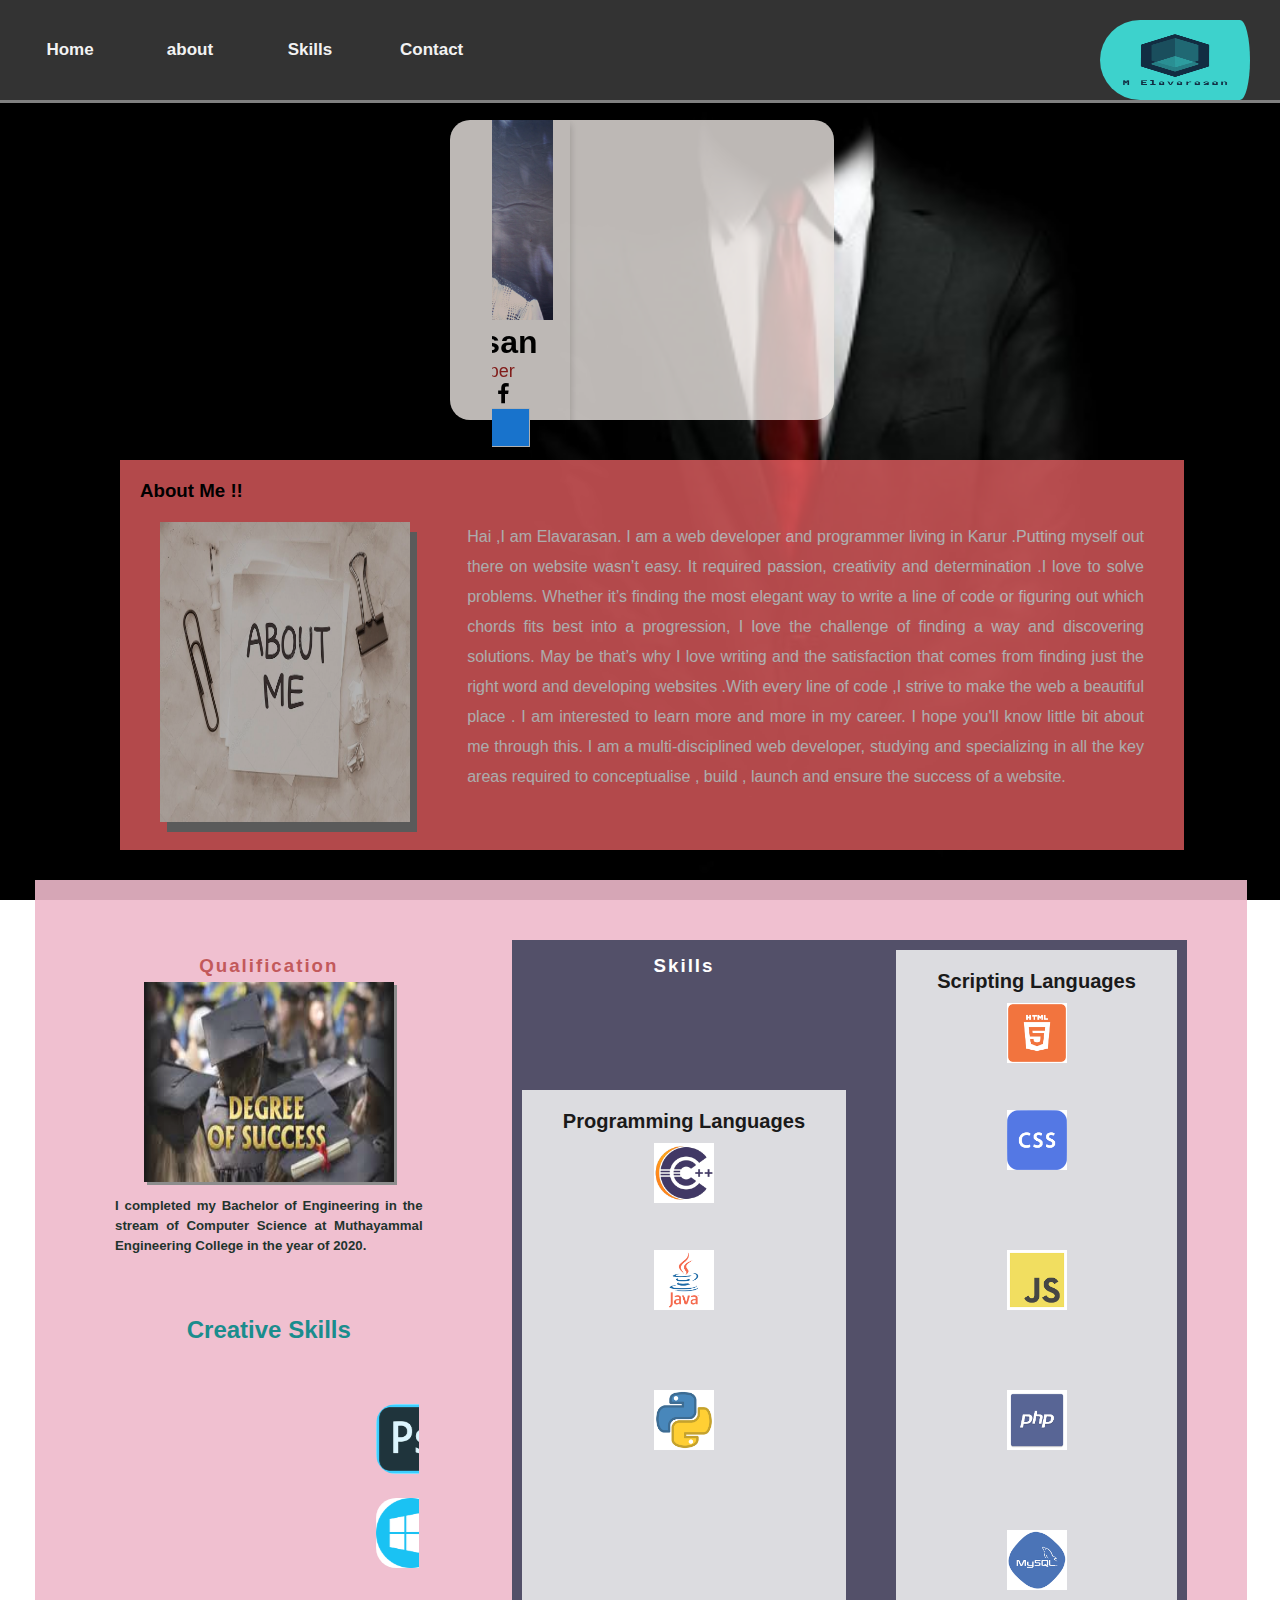
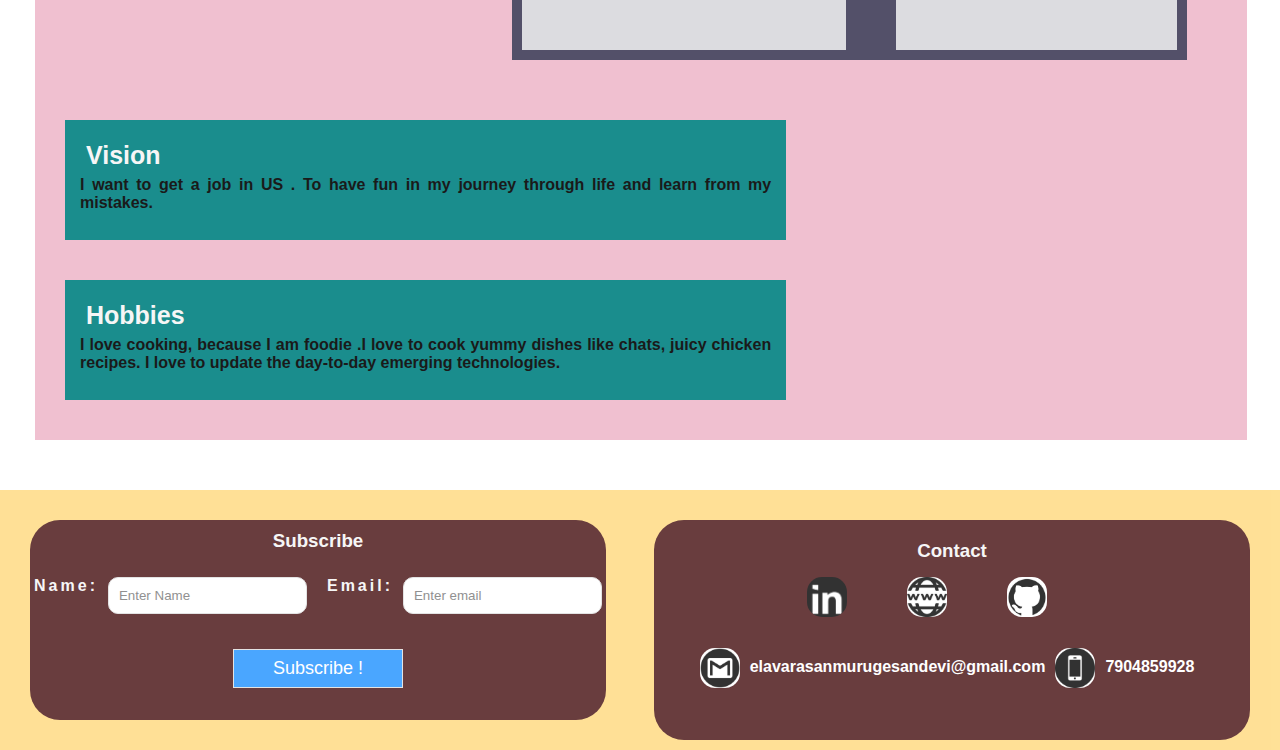
==== index.html @ 16b94c37 "resume" ====
<!DOCTYPE html>
<html>
<head>
    <meta charset="UTF-8">
    <meta name="viewport" content="width=device-width, initial-scale=1.0">
    <title>My Resume</title>
    <link rel="stylesheet" href="styles.css">
    <link href="https://fonts.googleapis.com/css2?family=Roboto+Mono&display=swap" rel="stylesheet">
<link href="https://fonts.googleapis.com/css2?family=Roboto:ital,wght@1,400;1,700&display=swap" rel="stylesheet">
<link rel="stylesheet" href="https://cdnjs.cloudflare.com/ajax/libs/font-awesome/4.7.0/css/font-awesome.min.css">
<link href="https://fonts.googleapis.com/css2?family=IBM+Plex+Mono&display=swap" rel="stylesheet">
<style>
   
   
    </style>
</head>
<body>
    <button onclick="topFunction()" id="myBtn" title="Go to top">Top</button>
    <div class="topnav" id="myTopnav">
        <img src="images/logo.png" alt="logo" height="80px" width="150px">
        <a href="#home" >Home</a>
        <a href="#about">about</a>
        <a href="#skills">Skills</a>
        <a href="#contact">Contact</a>
    </div>

    <section class="head" id="home">
        
        <div class="lefthead">
            
        <marquee direction="right" width="300px">
        <div class="card">
            <div id="left">
                <p id="slo">Design our Future</p>
            </div>
             <div id="right">
                <img src="images/elavarasan.jpg" alt="elavarasan" style="width:80%">
                <h1>Elavarasan</h1>
                <p class="title">Web Developer</p>
                <a href="#"><i class="fa fa-github"></i></a>
                <a href="#"><i class="fa fa-twitter"></i></a>
                <a href="#"><i class="fa fa-linkedin"></i></a>
                <a href="#"><i class="fa fa-facebook"></i></a>
                <p><button>Contact</button></p>
            </div>
              </div>
        </marquee>
        </div>
        
    </section>
<section id="about" class="about">
    
    <h3>About Me !!</h3>
    <div id="aleft">
      <img src="images/about.jpg" alt="about" width="250px" height="300px" style="box-shadow: 7px 10px gray;">
    </div>
    <div id="aright">  
    <p>Hai ,I am Elavarasan. I am a web developer and programmer living in Karur .Putting myself out there on website wasn’t easy. It required passion, creativity and determination .I love to solve problems. Whether it’s finding the most elegant way to write a line of code or figuring out which chords fits best into a progression, I love the challenge of finding a way and discovering solutions. May be that’s why I love writing and the satisfaction that comes from finding just the right word and developing websites .With every line of code ,I strive to make the web a beautiful place . I am interested to learn more and more in my career. I hope you'll know little bit about me through this.
        I am a multi-disciplined web developer, studying and specializing in all the key areas required to conceptualise , build , launch and ensure the success of a website.
        </p>
    </div>

</section>

<section id="skills" class="skills">
<div class="skills1">
    <div id="lgrid">
        <h3 style="padding: 5px; letter-spacing: 2px; color: #bc4749;">Qualification</h3>
      <img src="images/education.jpg" alt="education" width="250px" height="200px" style="box-shadow:3px 3px gray;" >
      <h5 style="padding: 10px;line-height: 20px; text-align: justify; color:#081c15;">I completed my Bachelor of Engineering in the stream of Computer Science at Muthayammal Engineering College in the year of 2020.</h5>
      <h2 style="padding: 50px;color: teal;">Creative Skills</h2>
      <marquee direction="rightup" width="300px">
      <img src="images/ps.png" alt="ps" width="70px" height="70px" style="padding: 10px; border-radius: 30px;"></br>
      <img src="images/win.png" alt="windows" width="70px" height="70px" style="padding: 10px;border-radius: 30px;">
    </marquee>
    </div>
   
    <div id="rgrid"> 
        <h3 style="padding: 5px; letter-spacing: 2px;color: white;">Skills</h3> 
  <div class="grid-item"><h6>Scripting Languages</h6><img src="images/html.png" alt="html" width="60px" height="60px" style="padding-top: 10px;"></div>
  
  <div class="grid-item"><h6>Programming Languages</h6><img src="images/c.png" alt="html" width="60px" height="60px" style="padding-top: 10px;"></div>
  <div class="grid-item"><img src="images/css.png" alt="html" width="60px" height="60px"></div>  
  <div class="grid-item"><img src="images/java.png" alt="html" width="60px" height="60px"></div>
  <div class="grid-item"><img src="images/js.png" alt="html" width="60px" height="60px"></div>
  <div class="grid-item"><img src="images/python.png" alt="html" width="60px" height="60px"></div>  
  <div class="grid-item"><img src="images/php.png" alt="html" width="60px" height="60px"></div>
  <div class="grid-item"></div>
  <div class="grid-item"><img src="images/mysql.png" alt="html" width="60px" height="60px"></div>
   
    </div>
</div>
    <div id="vision">
        <h4 style="padding: 6px;font-family: Haettenschweiler, 'Arial Narrow Bold', sans-serif;font-size: 25px; color: whitesmoke;text-shadow: whitesmoke;">Vision</h4>
        <p style="font-weight: bolder;"> I want to get a job in US . To have fun in my journey through life and learn from my mistakes.</p>      

    </div>
    <div id="vision" style="margin-top: 40px;">
        <h4 style="padding: 6px;font-family: Haettenschweiler, 'Arial Narrow Bold', sans-serif;font-size: 25px; color: whitesmoke;text-shadow: whitesmoke;">Hobbies</h4>
        <p style="font-weight: bolder;"> I love cooking, because I am foodie .I love to cook  yummy dishes  like chats, juicy chicken recipes. I love to update the day-to-day emerging technologies.</p>      

    </div>  

</section>

<section id="contact" class="contact">
    <div id="lcon">
    <form action="than.html">
        
        <h3 style="color: whitesmoke;padding: 10px;text-align: center;" >Subscribe</h3>
        <div class="form-inline">
            <label for="email">Name:</label>
            <input type="text" placeholder="Enter Name" required > 
            <label for="pwd">Email:</label>
            <input type="email" placeholder="Enter email" required>
                       
        </div>
        <div id="but">
        <button type="submit">Subscribe !</button>
    </div>
          </form>

    </div>
    <div id="rcon">
        <h3 style="color: whitesmoke;padding: 10px;text-align: center;" >Contact</h3>
        <div id="icon">
            <a href="#"><img src="images/in.jpg" alt="linkedin" width="40px" height="40px" style="border-radius: 15px;"></a>
            <a href="#"><img src="images/web.jpg" alt="linkedin" width="40px" height="40px" style="border-radius: 15px;"></a>
            <a href="#"><img src="images/git.png" alt="linkedin" width="40px" height="40px" style="border-radius: 15px;"></a>
        </div>
        <div id="tex">
        <img src="images/gm.png" alt="gmail" width="40px" height="40px" style="border-radius: 15px;"><strong><P>elavarasanmurugesandevi@gmail.com</P></strong>
        <img src="images/m.png" alt="mob" width="40px" height="40px" style="border-radius: 15px;"><strong><P>7904859928</P></strong>
    </div>
    </div>
    
    
</section>

  

   
    
</body>
<script>
    
    var mybutton = document.getElementById("myBtn");    
    
    window.onscroll = function() {scrollFunction()};
    
    function scrollFunction() {
      if (document.body.scrollTop > 20 || document.documentElement.scrollTop > 20) {
        mybutton.style.display = "block";
      } else {
        mybutton.style.display = "none";
      }
    }
    function topFunction() {
      document.body.scrollTop = 0;
      document.documentElement.scrollTop = 0;
    }
    </script>
    
</html>
---- styles.css ----
*{
    padding: 0;
    margin: 0;
}
body {
 background-image: url('images/back.jpg');
 background-size: cover;
background-attachment:fixed;
 background-repeat: no-repeat;
  font-family: Arial, Helvetica, sans-serif;
}

.topnav {

    background-color: #333;
 padding-bottom: 10px;
 padding-top: 20px;
  width: 100%;
  height: 70px;
  box-shadow: 0 3px gray;
  
 
}
.topnav img{
    float: right;
    padding-right: 30px; 
    border-radius: 40px ;    

}  

.topnav a {
  float: left;
  display: block;
  color: #f2f2f2;
  text-align: center;
  font-weight: bolder;
  padding:20px;      
  text-decoration: none;
  margin-left: 20px;
  font-size: 17px;
  width: 100px;
  border-radius: 15px;
}

.topnav a:hover {
  background-color: white;
  font-weight: bolder;
  
  color: black;
  width:100px;
  box-shadow: 0 0 5px 5px white;
}
.topnav .icon {
  display: none;
  color: white;
}
.head{
    background-color:#ede7e3;
    text-align: center;
    border-radius: 20px;   
    width:30%;
    margin-top: 20px;
    opacity: 0.8;
    margin-left: 450px;
    height: 300px;
     
 
}

.card {

box-shadow: 0 4px 8px 0 rgba(0, 0, 0, 0.2);
max-width: 250px;
margin: auto;
text-align: center;
font-family: arial;
}

.title {
color: #a22522;
font-size: 18px;
}

button {
border: none;
outline: 0;
display: inline-block;
padding: 8px;
color: white;
background-color: #000;
text-align: center;
cursor: pointer;
width: 100%;
font-size: 18px;
}

a {
text-decoration: none;
font-size: 22px;
color: black;
padding: 5px;
box-sizing: border-box;
}

button:hover, a:hover {
    
background-color:#ff5d8f;
color: #000;
font-weight: bolder;
}



 .lefthead #slo{
writing-mode: vertical-rl;
text-orientation: upright;
font-size: 14px;
font-weight:bolder ;
box-shadow: 0 0 5px 5px gray;
background-color: indianred;
font-family:Haettenschweiler, 'Arial Narrow Bold', sans-serif;

}
.card #left{
    float: left;
}
.about{
    word-wrap: normal;
    padding: 20px;
    margin-top: 40px;
    margin-left: 120px;
    height: 350px;
    opacity: 0.7;
    width: 80%;
    background-color: #ff686b;
}
.about:hover{
    box-shadow: 0 0 5px 10px gray;
    border-radius: 20px;
}
.about h3{
   font-family: 'Gill Sans', 'Gill Sans MT', Calibri, 'Trebuchet MS', sans-serif;
}
.about p{
    font-family:'Franklin Gothic Medium', 'Arial Narrow', Arial, sans-serif;
    text-align: justify;
    line-height: 30px;
    padding: 20px;
    color: whitesmoke;
    box-sizing: border-box;
}
.about #aleft{
    width:20%;
    float: left;
    padding: 20px;
    
}
.about #aright{
    width:70%;
    float:right;
}
.skills {
    background-color: #efb9cb;
    height: 1100px;
    width: 90%;
    margin-left: 35px;
    margin-top: 30px;
    padding: 30px;
    text-align: center;
    opacity: 0.9;
    

}
.skills1{
    height: 750px;
    padding: 30px;
}
 #lgrid{
 float: left;
  padding: 10px;
  width:30%;
  
}
#rgrid{
    float:right;
    padding: 10px;
    width: 60%;   
    display: grid;
  grid-column-gap: 50px;
  grid-template-columns: auto auto ;
  background-color: #403d58;
  padding: 10px;
}
.grid-item {
    background-color: rgba(255, 255, 255, 0.8);
    padding: 20px;
    font-size: 30px;
    height: 100px;
    text-align: center;
    
  }
.grid-item img{
    transition: width 0.7s, height 0.7s;
}
.grid-item img:hover{
    height: 70px;
    width: 70px;
    border-radius: 30px;
}
#vision{
    width:60%;
    text-align: justify;
    background-color: teal;
    padding: 15px;
    height:90px;
    
    transition: width 0.9s;
}
#vision:hover{
    width:80%;
    letter-spacing: 3px;
    border-radius: 25px;
    line-height: 20px;
}
#myBtn {
    display: none;
    position: fixed;
    width:60px;
    bottom: 20px;
    right: 30px;
    z-index: 99;
    font-size: 18px;
    background-color:teal;
    color: white;
    cursor: pointer;
    padding: 15px;
    border-radius: 4px;
  }
  
  #myBtn:hover {
    background-color: #555;
  }
  .contact{
      margin-top: 50px;
      width: 100%;
      height: 200px;
      padding-top: 30px;
      padding-bottom: 30px;
      background-color: #ffd97d;
      opacity: 0.8;
  }
#lcon{
margin-left: 30px;
width: 45%;
float: left;
height: 200px;
background-color:#440d0f;
border-radius: 30px;

}
#lcon:hover{
    box-shadow: 0 0 5px 5px #2d6a4f;
}
#rcon{
    margin-right: 30px;
    width: 45%; 
    float: right;
    height: 200px;
    background-color: #440d0f;
    border-radius: 30px;
   
}
#rcon:hover{
    box-shadow: 0 0 5px 5px #2d6a4f;
}
.form-inline {
    display: flex;
    padding: 10px;
    justify-content: center;  
    
  }
  

  .form-inline label {
    margin: 5px 10px 5px 10px;
    color: whitesmoke;
    font-weight: bolder;
    letter-spacing: 3px;
    font-family: 'Lucida Sans', 'Lucida Sans Regular', 'Lucida Grande', 'Lucida Sans Unicode', Geneva, Verdana, sans-serif;
    
  }
  
  
  .form-inline input {
    border-radius: 10px;
    margin: 5px 10px 5px 0;
    padding: 10px 10px;
    background-color: #fff;
    border: 1px solid #ddd;
  }
  #but{
      display: flex;
      justify-content: center;
      padding: 20px;
     
  }
  
 button {    
    background-color: dodgerblue;
    border: 1px solid #ddd;
    color: white;
    width: 170px;
    
  }
  
  button:hover {
    background-color: royalblue;
  }
  #rcon{
      display: flex;
      flex-direction: column;
      padding: 10px;
      
  }
  #icon{
      display: flex;
      justify-content: center;  
  }
  #icon a{
      width: 100px;
      }
#tex{
    display: flex;
    color: white;
    justify-content: center;
    flex-direction: row;
    padding: 20px;
    
}
#tex p{
 padding: 10px;
}
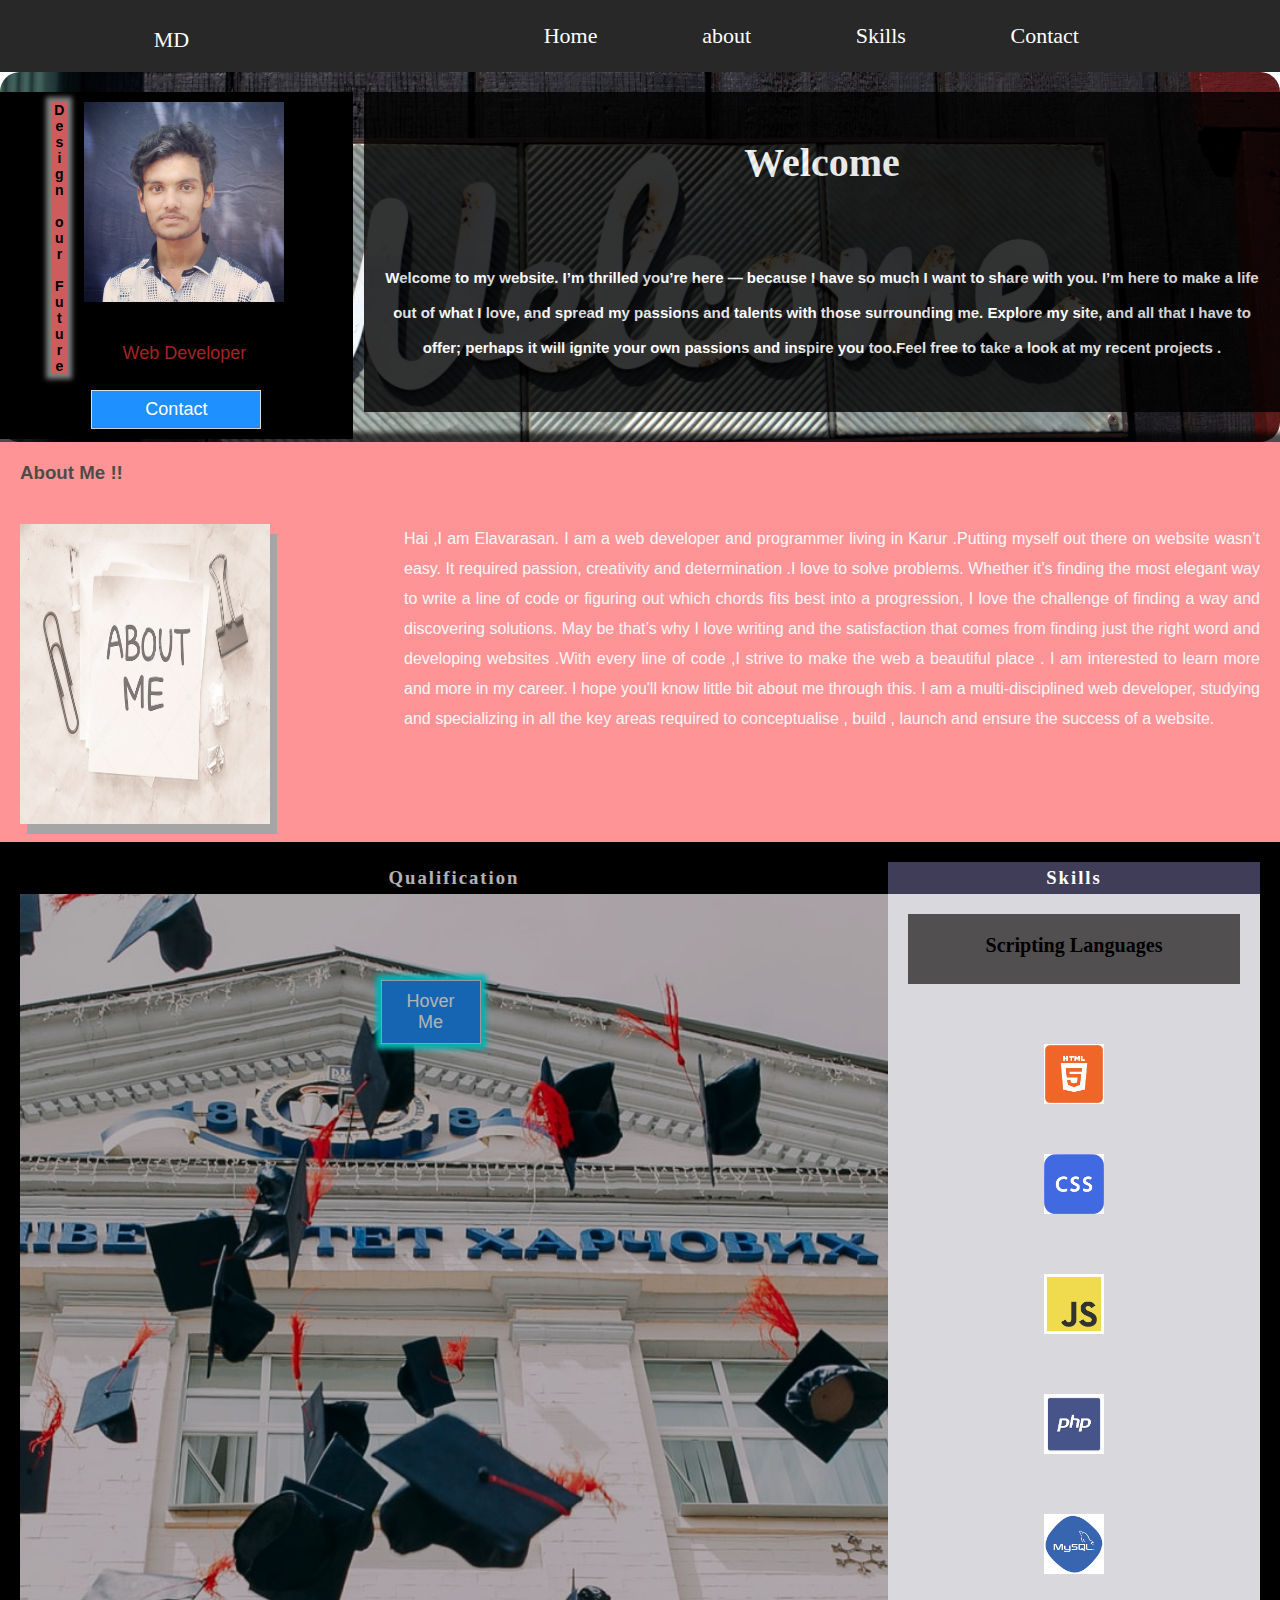
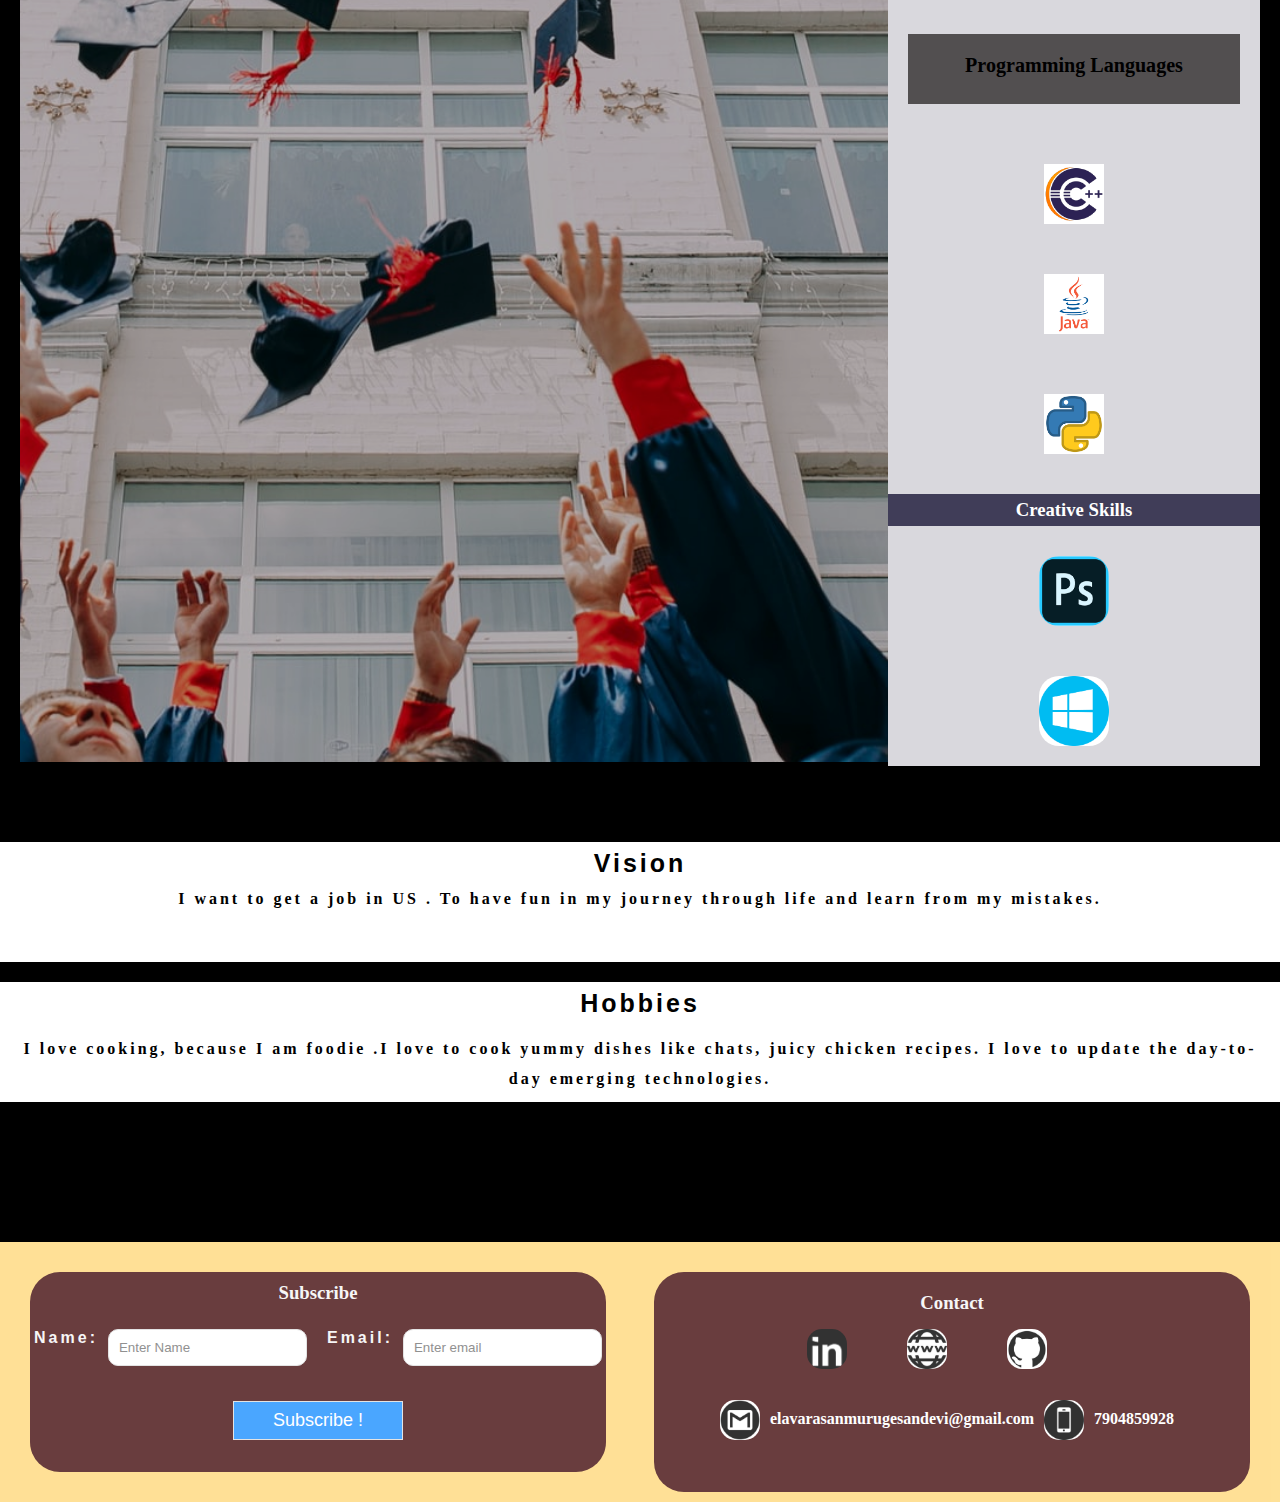
==== commit 2ded5443: "myupdated" ====
--- a/index.html
+++ b/index.html
@@ -1,53 +1,55 @@
 <!DOCTYPE html>
-<html>
+<html lang="en">
 <head>
     <meta charset="UTF-8">
     <meta name="viewport" content="width=device-width, initial-scale=1.0">
-    <title>My Resume</title>
-    <link rel="stylesheet" href="styles.css">
-    <link href="https://fonts.googleapis.com/css2?family=Roboto+Mono&display=swap" rel="stylesheet">
-<link href="https://fonts.googleapis.com/css2?family=Roboto:ital,wght@1,400;1,700&display=swap" rel="stylesheet">
-<link rel="stylesheet" href="https://cdnjs.cloudflare.com/ajax/libs/font-awesome/4.7.0/css/font-awesome.min.css">
-<link href="https://fonts.googleapis.com/css2?family=IBM+Plex+Mono&display=swap" rel="stylesheet">
-<style>
-   
-   
-    </style>
+    <title>resume</title>
+    <link rel="stylesheet" href="nav.css">
 </head>
 <body>
     <button onclick="topFunction()" id="myBtn" title="Go to top">Top</button>
-    <div class="topnav" id="myTopnav">
-        <img src="images/logo.png" alt="logo" height="80px" width="150px">
-        <a href="#home" >Home</a>
-        <a href="#about">about</a>
-        <a href="#skills">Skills</a>
-        <a href="#contact">Contact</a>
+<nav>
+
+    <div class="logo">
+        <a href="index.html">MD</a>        
     </div>
-
-    <section class="head" id="home">
-        
-        <div class="lefthead">
-            
-        <marquee direction="right" width="300px">
-        <div class="card">
-            <div id="left">
-                <p id="slo">Design our Future</p>
-            </div>
-             <div id="right">
-                <img src="images/elavarasan.jpg" alt="elavarasan" style="width:80%">
-                <h1>Elavarasan</h1>
-                <p class="title">Web Developer</p>
+    <ul>
+        <li><a href="#home" >Home</a></li>
+        <li><a href="#about">about</a></li>
+        <li><a href="#skills">Skills</a></li>
+        <li><a href="#contact">Contact</a></li>
+    </ul>
+    <div class="burger">
+        <div class="line1"></div>
+        <div class="line2"></div>
+        <div class="line3"></div>
+    </div>
+</nav>
+<section class="head" id="home">
+    <div class="righthead"> 
+        <h1 style="color: white; font-size: 40px;">Welcome</h1>
+        <p>Welcome to my website. I’m thrilled you’re here — because I have so much I want to share with you. I’m here to make a life out of what I love, and spread my passions and talents with those surrounding me. Explore my site, and all that I have to offer; perhaps it will ignite your own passions and inspire you too.Feel free to take a look at my recent projects .</p>     
+    </div>
+    <div class="lefthead">      
+    <div class="card">
+        <div id="left">
+            <p id="slo">Design our Future</p>
+        </div>
+         <div id="right">
+            <img src="images/elavarasan.jpg" alt="elavarasan" style="width:80%">
+            <h1>Elavarasan</h1>
+            <p class="title">Web Developer</p>
                 <a href="#"><i class="fa fa-github"></i></a>
                 <a href="#"><i class="fa fa-twitter"></i></a>
                 <a href="#"><i class="fa fa-linkedin"></i></a>
                 <a href="#"><i class="fa fa-facebook"></i></a>
-                <p><button>Contact</button></p>
-            </div>
-              </div>
-        </marquee>
+            <p><button>Contact</button></p>
         </div>
-        
-    </section>
+          </div>
+    
+    </div>
+    
+</section>
 <section id="about" class="about">
     
     <h3>About Me !!</h3>
@@ -63,44 +65,48 @@
 </section>
 
 <section id="skills" class="skills">
-<div class="skills1">
-    <div id="lgrid">
-        <h3 style="padding: 5px; letter-spacing: 2px; color: #bc4749;">Qualification</h3>
-      <img src="images/education.jpg" alt="education" width="250px" height="200px" style="box-shadow:3px 3px gray;" >
-      <h5 style="padding: 10px;line-height: 20px; text-align: justify; color:#081c15;">I completed my Bachelor of Engineering in the stream of Computer Science at Muthayammal Engineering College in the year of 2020.</h5>
-      <h2 style="padding: 50px;color: teal;">Creative Skills</h2>
-      <marquee direction="rightup" width="300px">
-      <img src="images/ps.png" alt="ps" width="70px" height="70px" style="padding: 10px; border-radius: 30px;"></br>
-      <img src="images/win.png" alt="windows" width="70px" height="70px" style="padding: 10px;border-radius: 30px;">
-    </marquee>
-    </div>
-   
-    <div id="rgrid"> 
-        <h3 style="padding: 5px; letter-spacing: 2px;color: white;">Skills</h3> 
-  <div class="grid-item"><h6>Scripting Languages</h6><img src="images/html.png" alt="html" width="60px" height="60px" style="padding-top: 10px;"></div>
-  
-  <div class="grid-item"><h6>Programming Languages</h6><img src="images/c.png" alt="html" width="60px" height="60px" style="padding-top: 10px;"></div>
-  <div class="grid-item"><img src="images/css.png" alt="html" width="60px" height="60px"></div>  
-  <div class="grid-item"><img src="images/java.png" alt="html" width="60px" height="60px"></div>
-  <div class="grid-item"><img src="images/js.png" alt="html" width="60px" height="60px"></div>
-  <div class="grid-item"><img src="images/python.png" alt="html" width="60px" height="60px"></div>  
-  <div class="grid-item"><img src="images/php.png" alt="html" width="60px" height="60px"></div>
-  <div class="grid-item"></div>
-  <div class="grid-item"><img src="images/mysql.png" alt="html" width="60px" height="60px"></div>
-   
-    </div>
-</div>
+    <div class="skills1">
+        <div id="lgrid" class="lgrid">
+            <h3 style="padding: 5px; letter-spacing: 2px; color: white; background-color: black;">Qualification</h3>
+             <div class="container">
+                
+                <div class="overlay" style="padding: 10px;">I completed my Bachelor of Engineering in the stream of Computer Science at Muthayammal Engineering College in the year of 2020.</div>
+                <button type="button" class="but" style="width: 100px; padding:10px;box-shadow: 0 0 5px 5px cyan;">Hover Me</button>
+              </div>
+        </div>
+       
+        <div id="rgrid" class="rgrid"> 
+            <h3 style="padding: 5px; letter-spacing: 2px;color: white;">Skills</h3> 
+            <div class="grid-item"><div class="grid-head"><h6>Scripting Languages</h6></div></div>
+      <div class="grid-item"><img src="images/html.png" alt="html" width="60px" height="60px" style="padding-top: 10px;"></div>     
+      <div class="grid-item"><img src="images/css.png" alt="html" width="60px" height="60px"></div>  
+      
+      <div class="grid-item"><img src="images/js.png" alt="html" width="60px" height="60px"></div>
+      <div class="grid-item"><img src="images/php.png" alt="html" width="60px" height="60px"></div>     
+      <div class="grid-item"><img src="images/mysql.png" alt="html" width="60px" height="60px"></div>
+      <div class="grid-item"><div class="grid-head"> <h6>Programming Languages</h6></div></div>
+        <div class="grid-item"><img src="images/c.png" alt="html" width="60px" height="60px" style="padding-top: 10px;"></div>
+        <div class="grid-item"><img src="images/java.png" alt="html" width="60px" height="60px"></div>
+        <div class="grid-item"><img src="images/python.png" alt="html" width="60px" height="60px"></div>
+          <h3 style="padding: 5px;color: white;">Creative Skills</h2>          
+            <div class="grid-item"> <img src="images/ps.png" alt="ps" width="70px" height="70px" style="padding: 10px; border-radius: 30px;"></div>
+            <div class="grid-item"> <img src="images/win.png" alt="ps" width="70px" height="70px" style="padding: 10px; border-radius: 30px;"></div>
+       
+        </div>
+        
+    </div> 
+    </section>
+<section class="hobby">
     <div id="vision">
-        <h4 style="padding: 6px;font-family: Haettenschweiler, 'Arial Narrow Bold', sans-serif;font-size: 25px; color: whitesmoke;text-shadow: whitesmoke;">Vision</h4>
+        <h4 style="padding: 6px;font-family: Haettenschweiler, 'Arial Narrow Bold', sans-serif;font-size: 25px; color: black;text-shadow: whitesmoke;">Vision</h4>
         <p style="font-weight: bolder;"> I want to get a job in US . To have fun in my journey through life and learn from my mistakes.</p>      
 
     </div>
-    <div id="vision" style="margin-top: 40px;">
-        <h4 style="padding: 6px;font-family: Haettenschweiler, 'Arial Narrow Bold', sans-serif;font-size: 25px; color: whitesmoke;text-shadow: whitesmoke;">Hobbies</h4>
-        <p style="font-weight: bolder;"> I love cooking, because I am foodie .I love to cook  yummy dishes  like chats, juicy chicken recipes. I love to update the day-to-day emerging technologies.</p>      
+    <div id="vision" style="margin-top:20px;">
+        <h4 style="padding: 6px;font-family: Haettenschweiler, 'Arial Narrow Bold', sans-serif;font-size: 25px; color:black;text-shadow: whitesmoke;">Hobbies</h4>
+        <p style="font-weight: bolder;padding: 10px;"> I love cooking, because I am foodie .I love to cook  yummy dishes  like chats, juicy chicken recipes. I love to update the day-to-day emerging technologies.</p>      
 
-    </div>  
-
+    </div> 
 </section>
 
 <section id="contact" class="contact">
@@ -137,11 +143,18 @@
     
 </section>
 
-  
-
-   
-    
 </body>
+<script>
+    const navSlide=()=>{
+        const burger = document.querySelector('.burger');
+        const nav = document.querySelector('nav ul');
+        burger.addEventListener('click',()=>{
+            nav.classList.toggle('nav-active');
+            burger.classList.toggle('toggle');
+        });
+    }
+    navSlide();
+</script>
 <script>
     
     var mybutton = document.getElementById("myBtn");    
@@ -160,5 +173,4 @@
       document.documentElement.scrollTop = 0;
     }
     </script>
-    
 </html>--- a/nav.css
+++ b/nav.css
@@ -0,0 +1,745 @@
+*{
+    margin: 0%;
+    padding: 0%;
+}
+
+a{
+    text-decoration: none;
+    color: antiquewhite;
+}
+nav{
+    background-color: #282829;
+    display: flex;
+    justify-content: space-around;
+    align-items: center;
+    height: 8vh;
+    width: 100%;
+}
+.logo{
+    font-size: 2.2rem;
+}
+nav ul{
+    display: flex;
+    list-style: none;
+    justify-content: space-around;
+    width: 50%;
+}
+nav ul a{
+    transition: all 0.3s ease-in-out;
+   
+}
+nav ul a:hover{
+    background-color: blanchedalmond;
+    color: black;
+    width:200px;
+    padding: 5px;
+    border-radius: 5px;
+    
+}
+.burger{
+    display: none;
+    cursor: pointer;
+}
+.burger div{
+    width: 25px;
+    height: 3px;
+    margin: 4px;
+    background-color: blanchedalmond;
+    transition: all 0.3s ease-in-out;
+}
+#myBtn {
+    display: none;
+    position: fixed;
+    width:60px;
+    bottom: 20px;
+    right: 30px;
+    z-index: 99;
+    opacity: 0.7;
+    font-size: 18px;
+    background-color:black;
+    color: white;
+    cursor: pointer;
+    padding: 15px;
+    border-radius: 4px;
+  }
+  
+  #myBtn:hover {
+    background-color: #555;
+  }
+
+.nav-active{
+    transform: translateX(0%);
+}
+.toggle .line1{
+    transform: rotate(-45deg) translate(-4px,6px);
+}
+.toggle .line2{
+    opacity: 0;
+}
+.toggle .line3{
+    transform: rotate(45deg) translate(-4px,-6px);
+}
+
+.head{
+    background:url('images/wel.jpg');
+    background-position: center;
+    background-size: cover;
+    text-align: center;
+    border-radius: 20px;   
+    width:100%;
+    height: 350px;   
+    padding-top: 20px;    
+    
+ 
+}
+.lefthead{
+    width: 26%;
+    float: left;
+    background-color: black;
+    display: flex;
+    flex-wrap: wrap;  
+    padding: 10px;
+    
+}
+.righthead{
+    width: 70%;
+    float: right;
+    height: 300px;
+    opacity: 0.8;
+    background-color: black;
+    display: flex;
+    justify-content:center;
+    align-items: center;
+   padding: 10px;
+    flex-wrap: wrap;
+    
+}
+.righthead p{
+    font-family: 'Segoe UI', Tahoma, Geneva, Verdana, sans-serif;
+    font-weight: bolder;
+    font-size: 15px;
+    color: white;
+    display: flex;
+    line-height: 35px;
+    justify-content:center;
+    align-items: center;  
+    
+}
+
+.card {
+
+box-shadow: 0 4px 8px 0 rgba(0, 0, 0, 0.2);
+max-width: 250px;
+margin: auto;
+text-align: center;
+font-family: arial;
+}
+
+.title {
+color: #a22522;
+font-size: 18px;
+}
+
+button {
+border: none;
+outline: 0;
+display: inline-block;
+padding: 8px;
+color: white;
+background-color: #000;
+text-align: center;
+cursor: pointer;
+width: 100%;
+font-size: 18px;
+}
+
+a {
+text-decoration: none;
+font-size: 22px;
+color: white;
+padding: 5px;
+box-sizing: border-box;
+}
+
+
+
+ .lefthead #slo{
+writing-mode: vertical-rl;
+text-orientation: upright;
+font-size: 14px;
+font-weight:bolder ;
+box-shadow: 0 0 5px 5px gray;
+background-color: indianred;
+font-family:Haettenschweiler, 'Arial Narrow Bold', sans-serif;
+
+}
+.card #left{
+    float: left;
+}
+.about{
+    word-wrap: normal;
+    height: 400px;
+    opacity: 0.7;
+    width: 100%;
+    background-color: #ff686b;
+    box-shadow: 0 0 5px 10px black;
+}
+
+.about h3{
+   font-family: 'Gill Sans', 'Gill Sans MT', Calibri, 'Trebuchet MS', sans-serif;
+   padding: 20px;
+}
+.about p{
+    font-family:'Franklin Gothic Medium', 'Arial Narrow', Arial, sans-serif;
+    text-align: justify;
+    line-height: 30px;
+    padding: 20px;
+    color: whitesmoke;
+    box-sizing: border-box;
+}
+.about #aleft{
+    width:20%;
+    float: left;
+    padding: 20px;
+    
+    
+}
+.about #aright{
+    width:70%;
+    float:right;
+}
+.skills {
+    background-color: black;
+    height: 1600px;
+    width: 100%;
+    text-align: center;
+   
+
+}
+.skills1{
+    height: 750px;
+    padding: 20px;
+}
+ 
+#rgrid{
+    float:right;
+    width: 30%;    
+    display: grid;
+  grid-column-gap: 20px;
+  grid-template-columns: auto;
+  background-color: #403d58;
+ 
+}
+.grid-item {
+    background-color: rgba(255, 255, 255, 0.8);
+    padding: 20px;
+    font-size: 30px;
+    height: 80px;
+    text-align: center;
+    
+  }
+  .grid-head{
+    background-color: rgba(48, 45, 45, 0.8);
+    padding: 20px;
+    height: 30px;
+
+   }
+.grid-item img{
+    transition: width 0.7s, height 0.7s;
+}
+.grid-item img:hover{
+    height: 70px;
+    width: 70px;
+    border-radius: 30px;
+}
+#lgrid{
+    float: left;
+     width:70%;    
+     background-position: center;
+     background-size: cover;
+    opacity: 0.7;
+     background-image: url('images/edu.jpg');
+     height: 1500px;
+   }
+.container {
+    padding: 20px;
+    width: 90%;
+    height: 100%;
+   
+  }
+  
+  
+  
+.overlay {
+   
+    bottom: 0; 
+    background: rgb(0, 0, 0);
+    background: rgba(0, 0, 0, 0.5); 
+    color: #f1f1f1; 
+    width: 100%;
+    transition: .5s ease;
+    opacity:0;
+    color: white;
+    font-size: 20px;
+  }
+  .container:hover .overlay {
+    opacity: 1;
+    margin-top: 600px;
+  }
+  
+.hobby {
+    background-color: black;
+    height: 400px;
+    width: 100%;
+    text-align: center;
+}
+#vision{
+    width:100%;
+    background-color:white;
+    letter-spacing: 3px;
+    height:120px;
+    line-height: 30px;
+    color: black;
+}
+#vision:hover{   
+    border-radius: 35px;
+}
+.contact{
+    width: 100%;
+    height: 200px;
+    padding-top: 30px;
+    padding-bottom: 30px;
+    background-color: #ffd97d;
+    opacity: 0.8;
+   
+}
+#lcon{
+margin-left: 30px;
+width: 45%;
+float: left;
+height: 200px;
+background-color:#440d0f;
+border-radius: 30px;
+
+}
+#lcon:hover{
+  box-shadow: 0 0 5px 5px #2d6a4f;
+}
+#rcon{
+  margin-right: 30px;
+  width: 45%; 
+  float: right;
+  height: 200px;
+  background-color: #440d0f;
+  border-radius: 30px;
+ 
+}
+#rcon:hover{
+  box-shadow: 0 0 5px 5px #2d6a4f;
+}
+.form-inline {
+  display: flex;
+  padding: 10px;
+  justify-content: center;  
+  
+}
+
+
+.form-inline label {
+  margin: 5px 10px 5px 10px;
+  color: whitesmoke;
+  font-weight: bolder;
+  letter-spacing: 3px;
+  font-family: 'Lucida Sans', 'Lucida Sans Regular', 'Lucida Grande', 'Lucida Sans Unicode', Geneva, Verdana, sans-serif;
+  
+}
+
+
+.form-inline input {
+  border-radius: 10px;
+  margin: 5px 10px 5px 0;
+  padding: 10px 10px;
+  background-color: #fff;
+  border: 1px solid #ddd;
+}
+#but{
+    display: flex;
+    justify-content: center;
+    padding: 20px;
+   
+}
+
+button {    
+  background-color: dodgerblue;
+  border: 1px solid #ddd;
+  color: white;
+  width: 170px;
+  
+}
+
+button:hover {
+  background-color: royalblue;
+}
+#rcon{
+    display: flex;
+    flex-direction: column;
+    padding: 10px;
+    
+}
+#icon{
+    display: flex;
+    justify-content: center;  
+}
+#icon a{
+    width: 100px;
+    }
+#tex{
+  display: flex;
+  color: white;
+  justify-content: center;
+  flex-direction: row;
+  padding: 20px;
+  
+}
+#tex p{
+padding: 10px;
+}
+
+
+
+
+
+
+
+
+
+
+@media (max-width:1024px){
+    nav ul{
+        width: 70%;
+    }
+}
+@media (max-width:768px){
+    nav ul{
+        position: fixed;
+        right: 0;
+        top: 8vh;
+        background-color: black;
+        height: 92vh;
+        opacity: 1;        
+        display: flex;
+        flex-direction: column;
+        align-items: center;
+        transform: translateX(100%);
+        transition: all 0.5s ease-in-out;
+    }
+    .burger{
+        display:block;
+    }
+    section{
+        width:100%;
+    }
+   
+    .head{
+        right: 0;
+        top: 8vh;
+        background-color: black;
+        height: 100%;        
+        display: flex;
+        flex-direction: column-reverse;
+        align-items: center;
+        flex-wrap: wrap;  
+        
+    }
+    .lefthead{
+        padding: 10px;
+    
+    }
+    .card {
+
+        box-shadow: 0 4px 8px 0 rgba(0, 0, 0, 0.2);
+        max-width: 350px;
+        margin: auto;
+        text-align: center;
+        font-family: arial;
+        }
+        .lefthead #slo{
+            writing-mode: vertical-rl;
+            text-orientation: upright;
+            font-size: 14px;
+            font-weight:bolder ;
+            box-shadow: 0 0 5px 5px gray;
+            background-color: indianred;
+            font-family:Haettenschweiler, 'Arial Narrow Bold', sans-serif;
+            
+            }
+           
+           .card.title {
+                color: #a22522;
+                font-size: 18px;
+                }
+                
+               .card button {
+                border: none;
+                outline: 0;
+                display: inline-block;
+                padding: 8px;
+                color: black;
+                background-color: white;
+                text-align: center;
+                cursor: pointer;
+                width: 60%;
+                font-size: 18px;
+                }
+                .card img{
+                   border-radius: 50%;
+                }
+                
+                .card a {
+                text-decoration: none;
+                font-size: 22px;
+                color: white;
+                padding: 5px;
+               
+                }
+                
+                button:hover a:hover {       
+                
+                color: white;
+                font-weight: bolder;
+                }                
+    .righthead{
+        padding: 20px;
+       
+        
+    }
+   #lefthead #card #right a{
+        color:white;
+    }
+    .righthead p{
+    
+        display: flex;
+        line-height: 30px;
+        flex-wrap: wrap;
+        justify-content:center;
+        align-items: center; 
+        padding: 30px; 
+        
+    }
+    .about{      
+        height: 100%;       
+       opacity: 0.7;        
+        background-color: #ff686b;
+        display: flex;
+        flex-direction: column;
+        align-items: center;
+        flex-wrap: wrap;
+    }
+   
+    .about p{
+        font-family:'Franklin Gothic Medium', 'Arial Narrow', Arial, sans-serif;
+        line-height: 30px;
+        padding: 10px;
+        color: whitesmoke;
+      text-align: justify;
+        flex-wrap: wrap;
+       
+    }
+    #aleft{        
+        height: 100%; 
+    }
+    #aright{        
+        height: 100%;    
+    }
+    .skills {
+        height: 100%;         
+    }
+    .skills1{
+        height: 100%;        
+        display: flex;
+        flex-direction: column;
+        flex-wrap: wrap;
+        justify-content: center;
+        align-items: center;   
+        
+    }
+    #rgrid{
+        width: 80%;
+        display: grid;
+       grid-template-columns: auto ;       
+       background-color: #403d58;
+       padding: 10px;
+       box-sizing: border-box;
+
+    }
+   
+    #lgrid{
+        width: 80%;
+        margin-bottom: 10px;
+        background-position: center;
+        background-size: cover;
+       opacity: 0.7;
+        background-image: url('images/edu.jpg');
+        height: 300px;
+        
+    }
+   .grid-head{
+    background-color: rgba(48, 45, 45, 0.8);
+    padding: 20px;
+    height: 30px;
+
+   }
+    .grid-item {
+        background-color: rgba(255, 255, 255, 0.8);
+        padding: 20px;
+        font-size: 30px;
+        height: 80px;
+        text-align: center;
+        
+      }
+    .grid-item img{
+        transition: width 0.7s, height 0.7s;
+    }
+    .grid-item img:hover{
+        height: 70px;
+        width: 70px;
+        border-radius: 30px;
+    }
+    .container {
+        padding: 20px;
+        width: 90%;
+        height: 100%;
+       
+       
+      }
+      
+    .overlay {
+       
+        bottom: 0; 
+        background: rgb(0, 0, 0);
+        background: rgba(0, 0, 0, 0.5); 
+        color: #f1f1f1; 
+        width: 100%;
+        transition: .5s ease;
+        opacity:0;
+        color: white;
+        font-size: 20px;
+        display: flex;       
+        
+      }
+      .container:hover .overlay {
+        opacity: 1;
+        margin-top: 60px;
+        
+      }
+      #vision{
+        width:80%;
+        text-align: justify;
+       color: #282829;       
+        letter-spacing: 3px;
+        height:200px;
+        line-height: 30px;
+        background-color: white;
+        padding: 10px;
+        
+    }
+    #vision:hover{   
+        border-radius: 25px;
+    }
+    .hobby {
+       display: flex;
+       flex-wrap: wrap;
+       align-content: center;
+       justify-content: center;
+       height: 500px;
+        width: 100%;
+        
+    }
+    .contact{
+        width: 100%;
+        height: 100%;
+        display: flex;
+        flex-direction: column;
+        flex-wrap: wrap;
+        align-content: center;
+        justify-content: center;
+       
+    }
+    #lcon{
+  
+    width: 80%;    
+    height: 100%;
+    border-radius: 30px;
+    
+    }
+    #lcon:hover{
+      box-shadow: 0 0 5px 5px #2d6a4f;
+    }
+ 
+  
+    #rcon{
+        margin-top: 20px;
+        width: 80%;    
+       height: 100%;   
+       border-radius: 30px;
+      
+     
+    }
+    #rcon:hover{
+      box-shadow: 0 0 5px 5px #2d6a4f;
+    }
+    .form-inline {
+      display: flex;
+      flex-direction: column;
+      justify-content: center;  
+      
+    }
+    
+    
+    .form-inline label {
+      margin: 5px 10px 5px 10px;
+      color: whitesmoke;
+      font-weight: bolder;
+      letter-spacing: 3px;
+      font-family: 'Lucida Sans', 'Lucida Sans Regular', 'Lucida Grande', 'Lucida Sans Unicode', Geneva, Verdana, sans-serif;
+      
+    }
+    
+    
+    .form-inline input {
+      border-radius: 10px;
+      margin: 5px 10px 5px 0;
+      padding: 10px 10px;
+      background-color: #fff;
+      border: 1px solid #ddd;
+    }
+    #but{
+        display: flex;
+        justify-content: center;
+        padding: 20px;
+       
+    }
+    
+    button {    
+      background-color: dodgerblue;
+      border: 1px solid #ddd;
+      color: white;
+      width: 170px;
+      
+    }
+    
+    button:hover {
+      background-color: royalblue;
+    }
+   
+   
+    #icon a{
+        width: 100px;
+        }
+   
+    
+    
+   
+
+     
+}